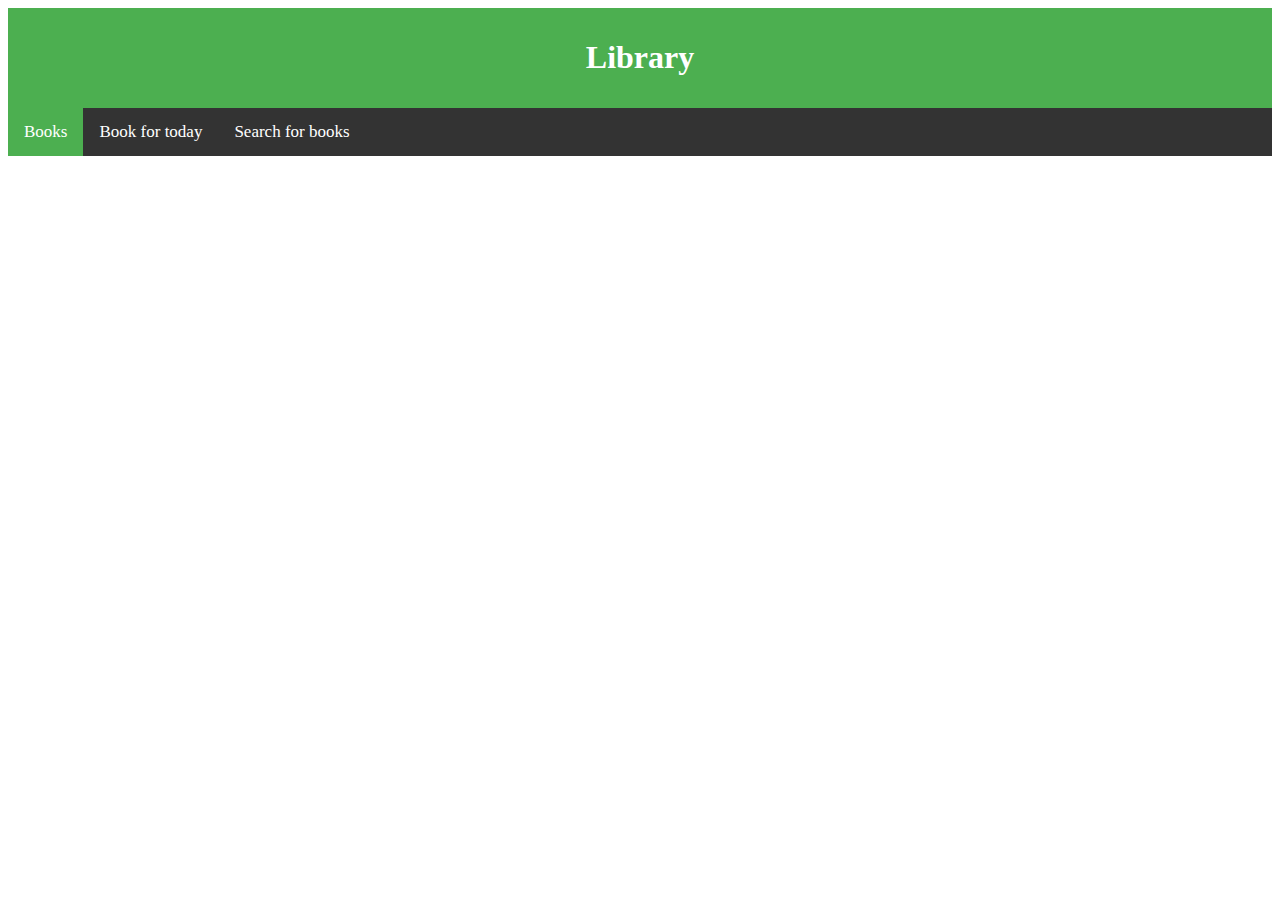
==== Ex6/src/main/resources/templates/index.html @ c0d56f8c "index.html add and BooksController modify" ====
<!DOCTYPE html>
<html>
<head>
  <meta charset="UTF-8">
  <title>Library</title>
  <style>
    /* Zielony pasek */
    .green-bar {
      background-color: #4CAF50;
      color: white;
      padding: 10px;
      text-align: center;
    }

    /* Nawigacja */
    .nav {
      overflow: hidden;
      background-color: #333;
    }

    .nav a {
      float: left;
      color: white;
      text-align: center;
      padding: 14px 16px;
      text-decoration: none;
      font-size: 17px;
    }

    .nav a:hover {
      background-color: #ddd;
      color: black;
    }

    .nav a.active {
      background-color: #4CAF50;
      color: white;
    }
  </style>
</head>
<body>
<div class="green-bar">
  <h1>Library</h1>
</div>
<div class="nav">
  <a href="/books" class="active">Books</a>
  <a href="/books/book-for-today">Book for today</a>
  <a href="/books/book/search">Search for books</a>
</div>
</body>
</html>
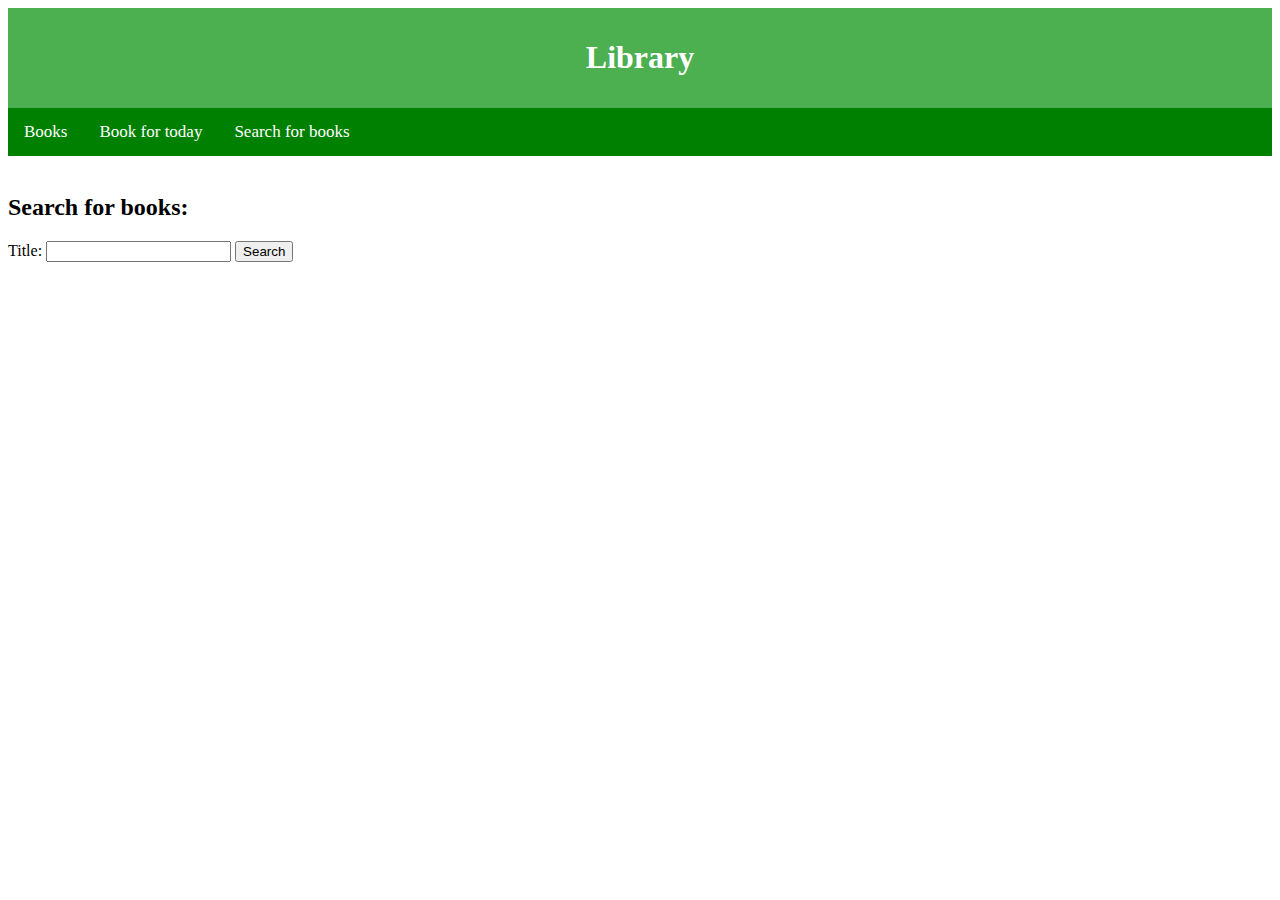
==== commit 81ea936e: "Navi button add" ====
--- a/Ex6/src/main/resources/templates/index.html
+++ b/Ex6/src/main/resources/templates/index.html
@@ -15,7 +15,7 @@
     /* Nawigacja */
     .nav {
       overflow: hidden;
-      background-color: #333;
+      background-color: green;
     }
 
     .nav a {
@@ -43,9 +43,16 @@
   <h1>Library</h1>
 </div>
 <div class="nav">
-  <a href="/books" class="active">Books</a>
+  <a href="/books">Books</a>
   <a href="/books/book-for-today">Book for today</a>
   <a href="/books/book/search">Search for books</a>
 </div>
+<br>
+<h2>Search for books:</h2>
+<form action="/books/book/search-results" method="GET">
+  <label for="title">Title:</label>
+  <input type="text" id="title" name="title">
+  <button type="submit">Search</button>
+</form>
 </body>
 </html>
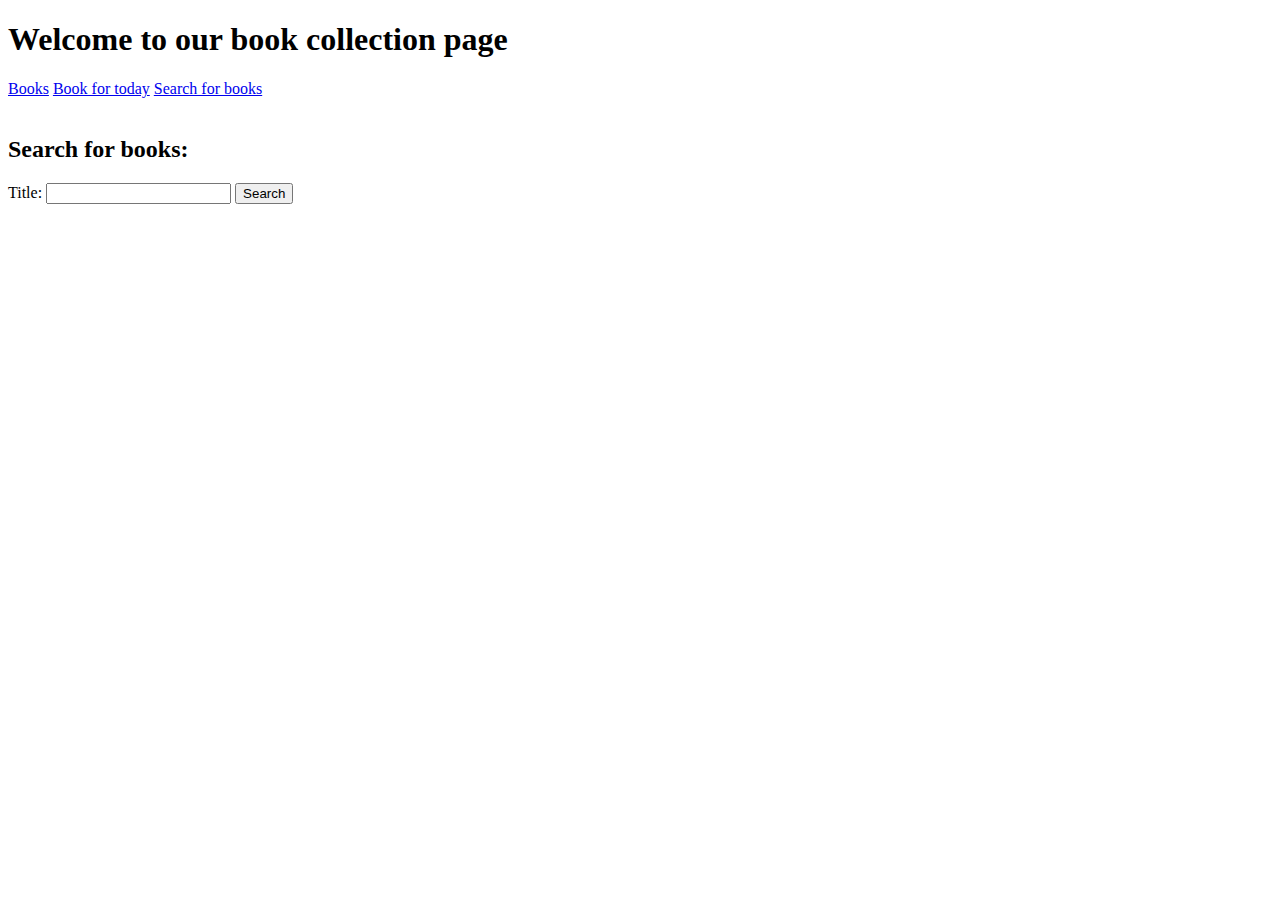
==== commit 08ea3985: "Search no result add" ====
--- a/Ex6/src/main/resources/templates/index.html
+++ b/Ex6/src/main/resources/templates/index.html
@@ -1,55 +1,20 @@
 <!DOCTYPE html>
-<html>
+<html lang="en">
 <head>
   <meta charset="UTF-8">
   <title>Library</title>
-  <style>
-    /* Zielony pasek */
-    .green-bar {
-      background-color: #4CAF50;
-      color: white;
-      padding: 10px;
-      text-align: center;
-    }
-
-    /* Nawigacja */
-    .nav {
-      overflow: hidden;
-      background-color: green;
-    }
-
-    .nav a {
-      float: left;
-      color: white;
-      text-align: center;
-      padding: 14px 16px;
-      text-decoration: none;
-      font-size: 17px;
-    }
-
-    .nav a:hover {
-      background-color: #ddd;
-      color: black;
-    }
-
-    .nav a.active {
-      background-color: #4CAF50;
-      color: white;
-    }
-  </style>
+  <link th:href="@{/css/style.css}" rel="stylesheet"/>
 </head>
 <body>
-<div class="green-bar">
-  <h1>Library</h1>
-</div>
+<h1 class="center">Welcome to our book collection page</h1>
 <div class="nav">
   <a href="/books">Books</a>
-  <a href="/books/book-for-today">Book for today</a>
-  <a href="/books/book/search">Search for books</a>
+  <a href="/book-for-today">Book for today</a>
+  <a href="/search">Search for books</a>
 </div>
 <br>
 <h2>Search for books:</h2>
-<form action="/books/book/search-results" method="GET">
+<form action="/search" method="GET">
   <label for="title">Title:</label>
   <input type="text" id="title" name="title">
   <button type="submit">Search</button>
